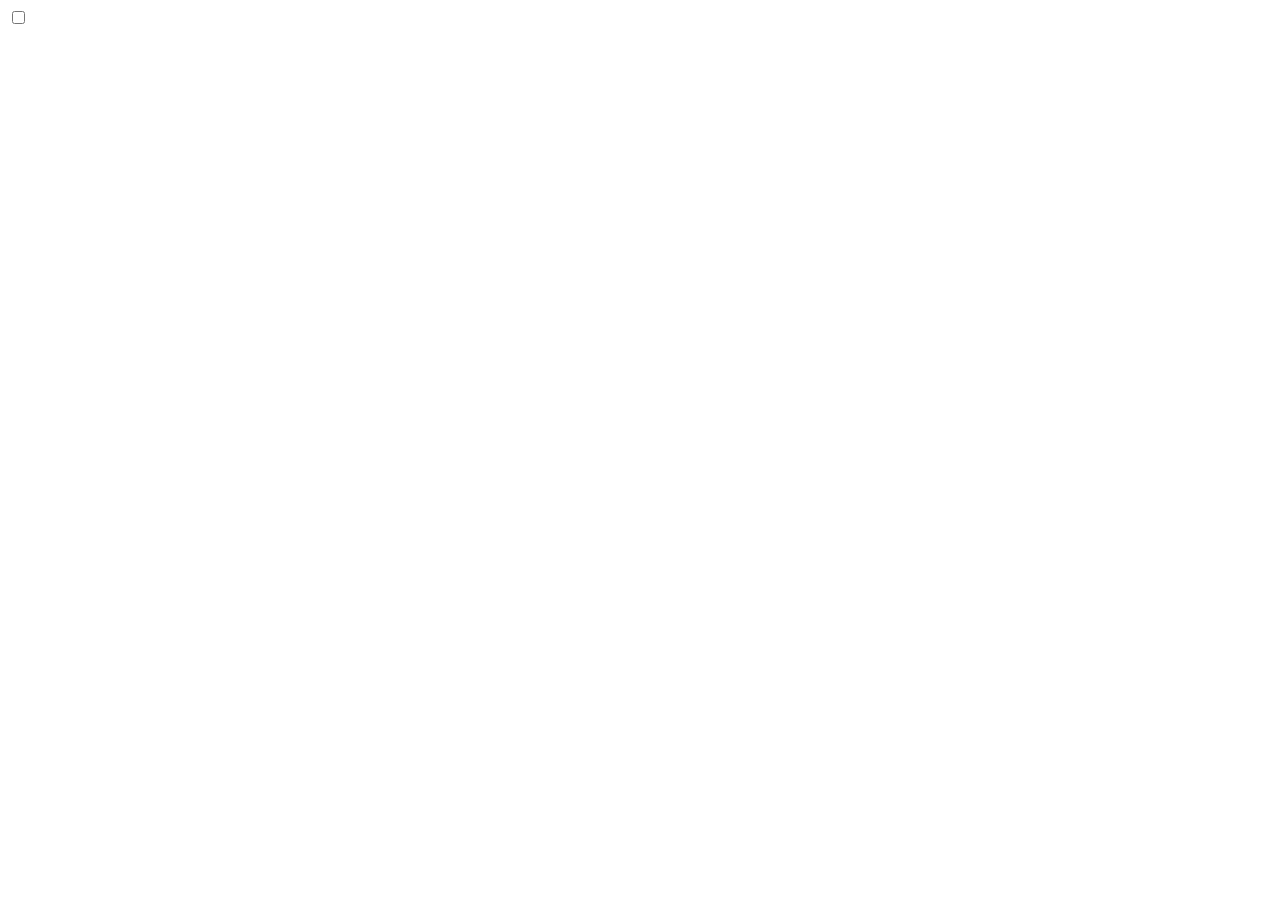
==== form.html @ bb1a9f47 "prevent e" ====
<!DOCTYPE html>
<html lang="en" dir="ltr">
  <head>
    <meta charset="utf-8">
    <title></title>
  </head>
  <body>
    <input type="checkbox" id="myCheckbox">
    <script type="text/javascript">
      document
        .getElementById('myCheckbox')
        .addEventListener('click', (event) => {
          event.preventDefault();  // 👈
      });
    </script>
  </body>
</html>
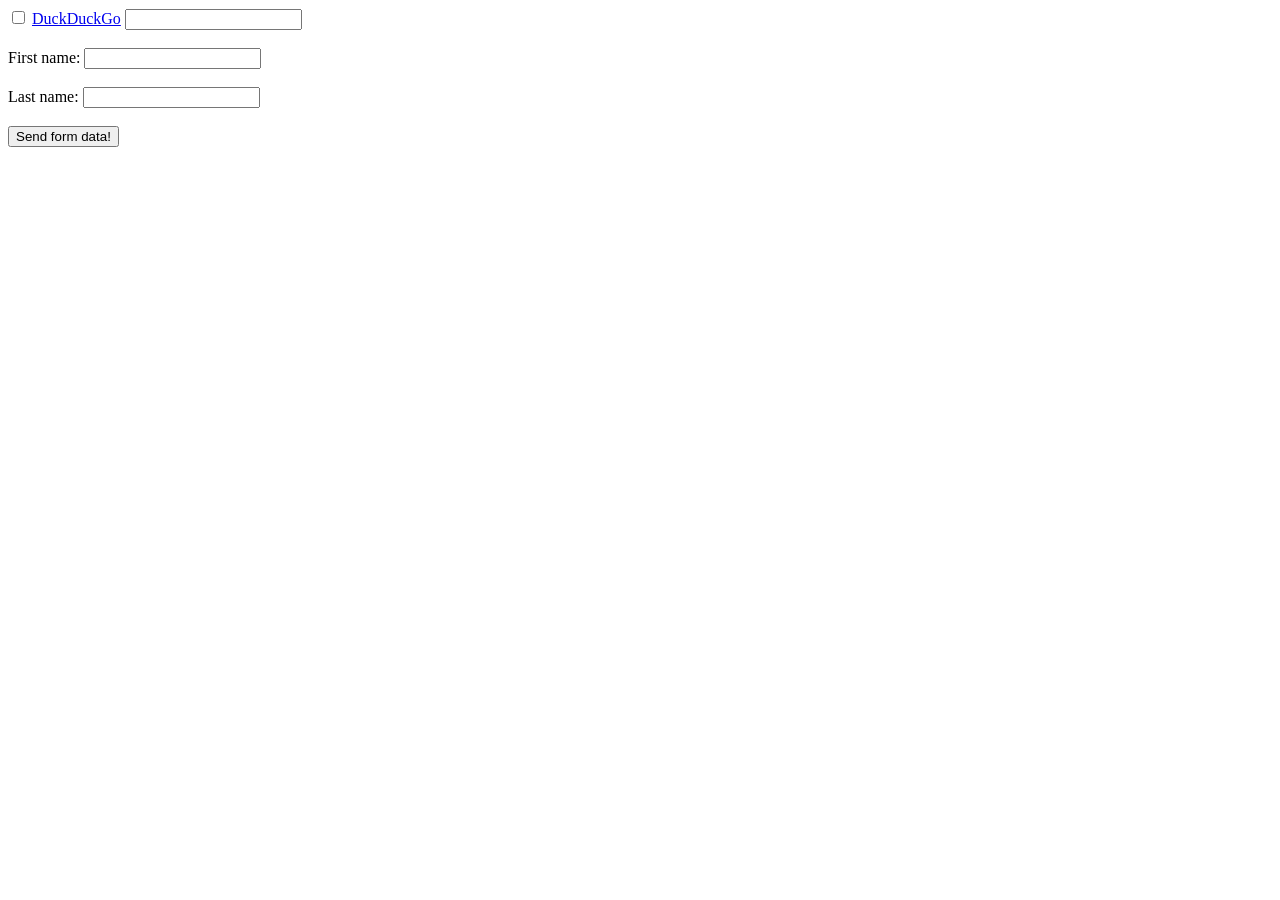
==== commit 4bc6589e: "lesson wrap up" ====
--- a/form.html
+++ b/form.html
@@ -5,13 +5,45 @@
     <title></title>
   </head>
   <body>
+    <!-- https://alligator.io/js/preventdefault/#:~:text=preventDefault()%20method.,browser)%20when%20programming%20in%20JavaScript.&text=This%20method%20actually%20gives%20you,browser's%20default%20behavior%20for%20events. -->
     <input type="checkbox" id="myCheckbox">
+
+    <a href="https://duckduckgo.com" id="myLink">DuckDuckGo</a>
+    <input type="text" id="myInput"/>
+    <br>
+    <br>
+    <form action="https://duckduckgo.com" method="post" id="myForm" name="myForm">
+      <label for="fname">First name:</label>
+      <input type="text" id="fname" name="fname"><br><br>
+      <label for="lname">Last name:</label>
+      <input type="text" id="lname" name="lname"><br><br>
+      <input type="button" onclick="formSubmit()" value="Send form data!">
+    </form>
+
     <script type="text/javascript">
+      function formSubmit() {
+          document.forms["myForm"].submit();
+      }
+
       document
         .getElementById('myCheckbox')
         .addEventListener('click', (event) => {
           event.preventDefault();  // 👈
-      });
+        });
+
+      document.getElementById('myLink')
+        .addEventListener('click', (e) => e.preventDefault())
+
+      document.getElementById('myInput')
+        .addEventListener('keypress', (e) => e.preventDefault())
+
+       // you’ll probably resort to using preventDefault most often to stop forms from automatically submitting when the submit button is clicked
+       document
+         .getElementById('myForm')
+         .addEventListener('submit', (event) => {
+           event.preventDefault();  // 👈
+           // ...send the form data and get a response asynchronously
+         });
     </script>
   </body>
 </html>
